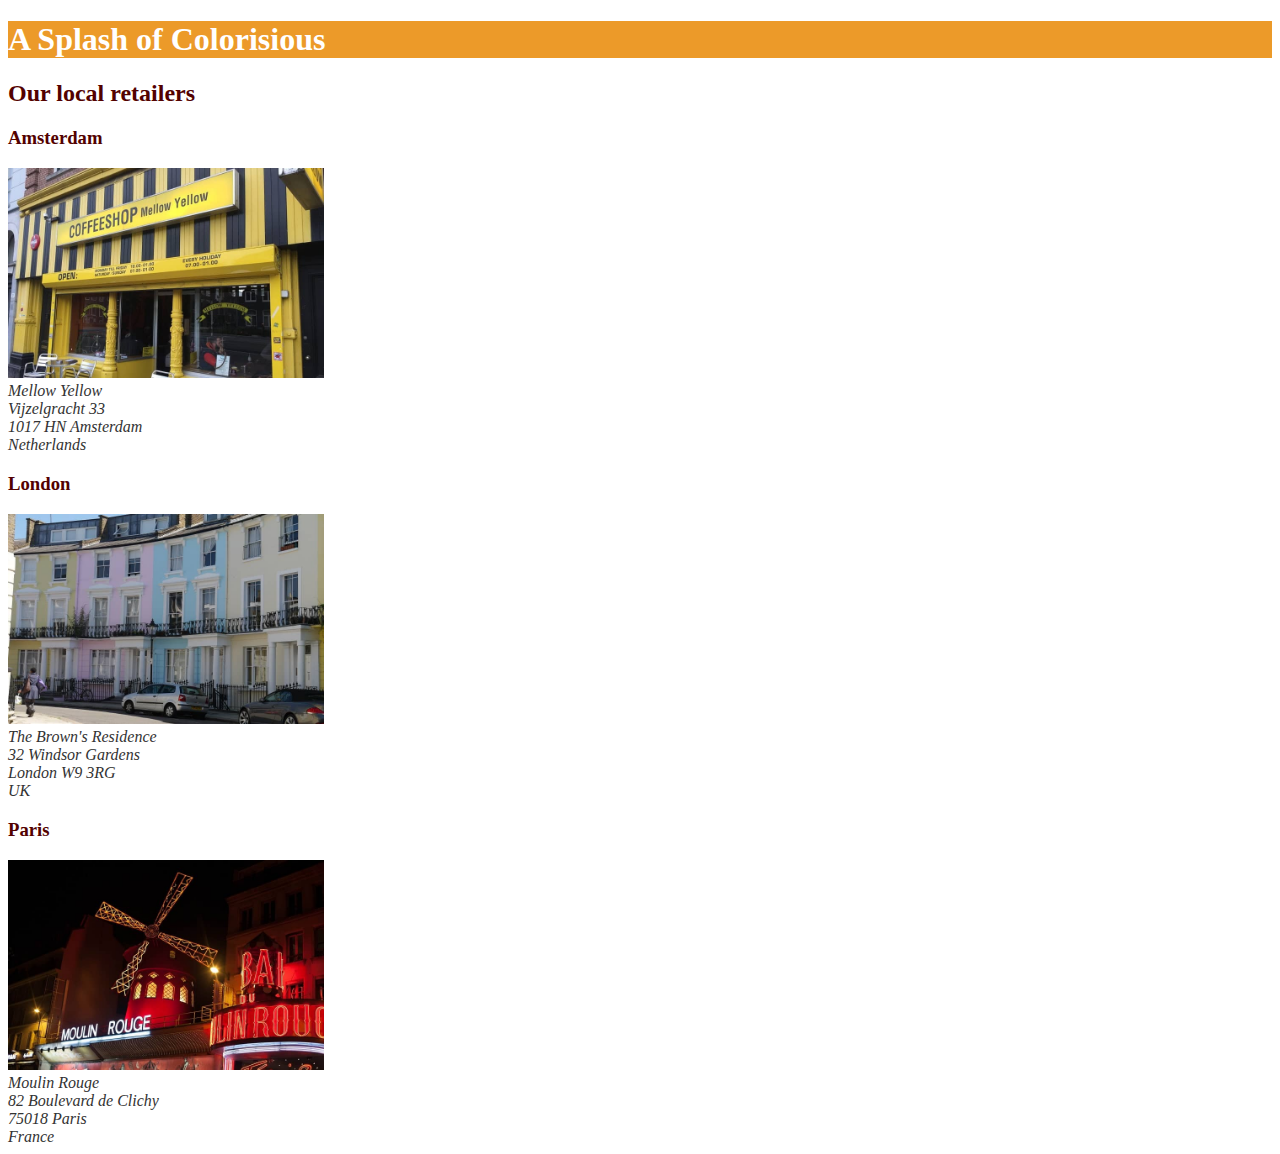
==== basic-fonts/index.html @ 4eaffc3d "Basic Fonts - Start" ====
<!DOCTYPE html>
<html lang="en">

<head>
    <meta charset="UTF-8">
    <meta name="viewport" content="width=device-width, initial-scale=1.0">
    <meta http-equiv="X-UA-Compatible" content="ie=edge">
    <title>Colorisious</title>
    <link rel="shortcut icon" href="../resources/favicon.png">
    <link rel="stylesheet" href="main.css">
</head>

<body>
    <main>
        <section id="heading-section">
            <h1 class="heading-section__title">A Splash of Colorisious</h1>
        </section>
        <section id="retailer-section">
            <h2>Our local retailers</h2>
            <div>
                <div>
                    <h3>Amsterdam</h3>
                    <img src="../images/amsterdam-min.jpg" alt="Amsterdam"/>
                    <address>
                        Mellow Yellow<br>
                        Vijzelgracht 33<br>
                        1017 HN Amsterdam<br>
                        Netherlands<br>
                    </address>
                </div>
                <div>
                    <h3>London</h3>
                    <img src="../images/london-min.jpg" alt="London"/>
                    <address>
                        The Brown&apos;s Residence<br>
                        32 Windsor Gardens<br>
                        London W9 3RG<br>
                        UK<br>
                    </address>
                </div>
                <div>
                    <h3>Paris</h3>
                    <img src="../images/paris-min.jpg" alt="Paris"/>
                    <address>
                        Moulin Rouge<br>
                        82 Boulevard de Clichy<br>
                        75018 Paris<br>
                        France<br>
                    </address>
                </div>
            </div>
        </section>
    </main>
</body>
</html>
---- basic-fonts/main.css ----
main {
    color: #333;
}

#heading-section {
    background: #EC9A29;
}

.heading-section__title {
    color: white;
}

img {
    width: 25%;
}

h1, 
h2, 
h3, 
h4, 
h5, 
h6 {
    color: #530100;
}
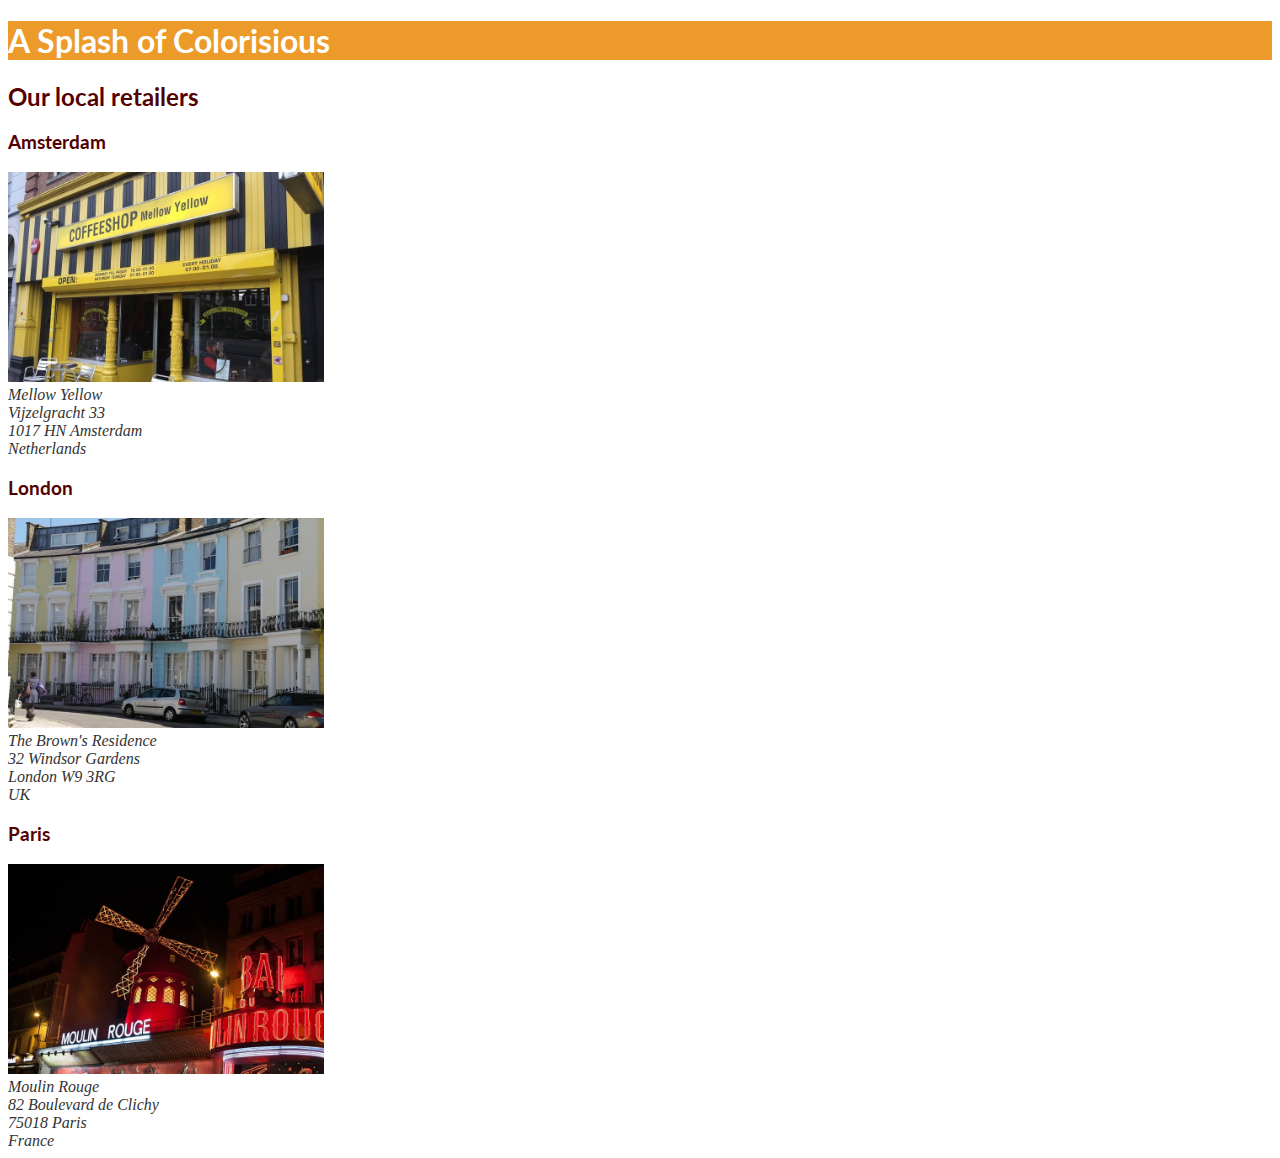
==== commit 7c3fdee5: "Basic Fonts - Completed" ====
--- a/basic-fonts/index.html
+++ b/basic-fonts/index.html
@@ -7,6 +7,7 @@
     <meta http-equiv="X-UA-Compatible" content="ie=edge">
     <title>Colorisious</title>
     <link rel="shortcut icon" href="../resources/favicon.png">
+    <link href="https://fonts.googleapis.com/css?family=Lato" rel="stylesheet">
     <link rel="stylesheet" href="main.css">
 </head>
 
--- a/basic-fonts/main.css
+++ b/basic-fonts/main.css
@@ -21,4 +21,5 @@
 h5, 
 h6 {
     color: #530100;
+    font-family: Lato, sans-serif;
 }
